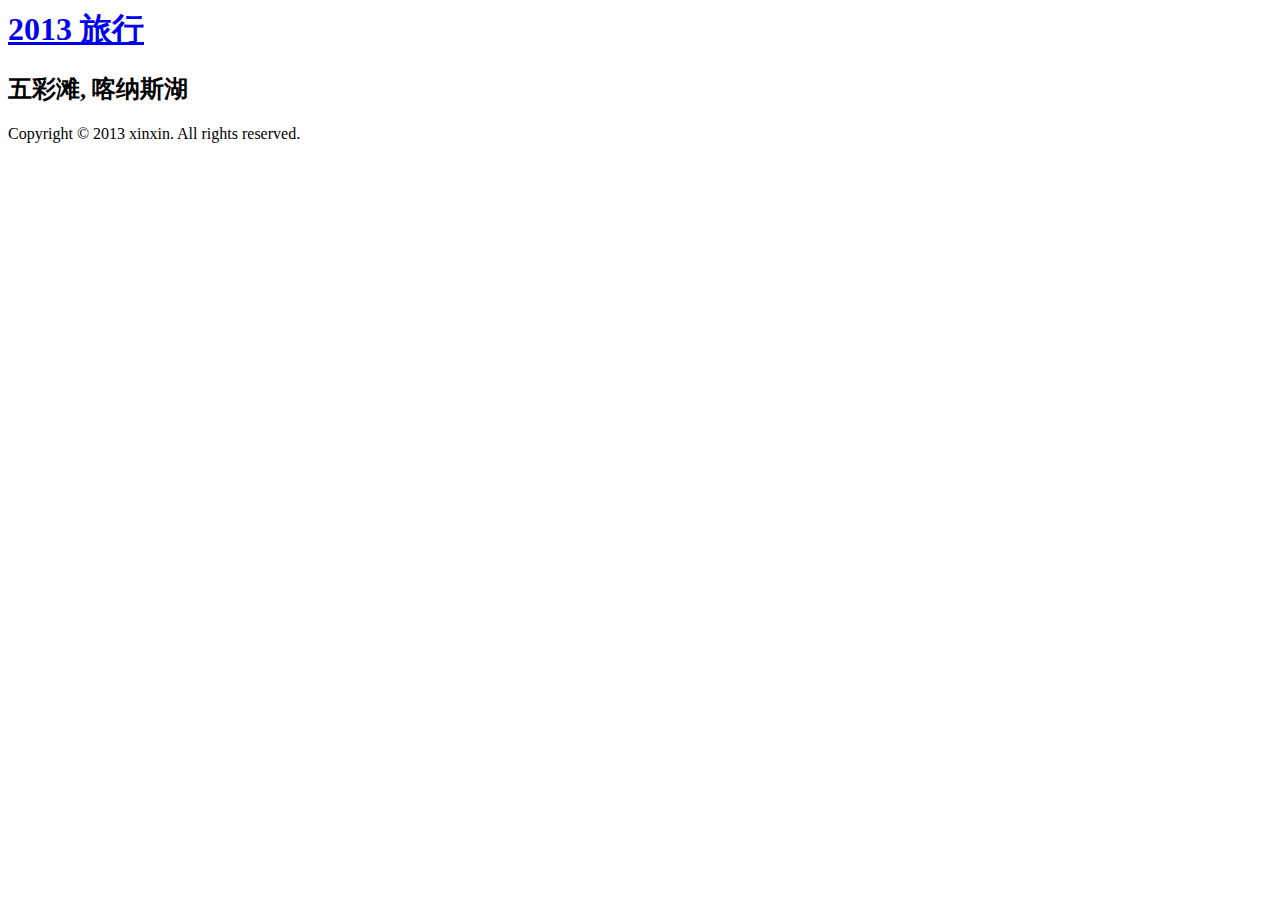
==== 0914/index.html @ 872b02b9 "the files" ====
<html>
	<head>
		<meta http-equiv="Content-type" content="text/html; charset=utf-8">
		<title>2013 旅行</title>
		<link rel="stylesheet" href="css/basic.css" type="text/css" />
		<link rel="stylesheet" href="css/galleriffic-5.css" type="text/css" />
		
		<!-- <link rel="stylesheet" href="css/white.css" type="text/css" /> -->
		<link rel="stylesheet" href="css/black.css" type="text/css" />
		
		<script type="text/javascript" src="js/jquery-1.3.2.js"></script>
		<script type="text/javascript" src="js/jquery.history.js"></script>
		<script type="text/javascript" src="js/jquery.galleriffic.js"></script>
		<script type="text/javascript" src="js/jquery.opacityrollover.js"></script>
		<!-- We only want the thunbnails to display when javascript is disabled -->
		<script type="text/javascript">
			document.write('<style>.noscript { display: none; }</style>');
		</script>
	</head>
	<body>
		<div id="page">
			<div id="container">
				<h1><a href="index.html">2013 旅行</a></h1>
				<h2>五彩滩, 喀纳斯湖</h2>

				<!-- Start Advanced Gallery Html Containers -->				
				<div class="navigation-container">
					<div id="thumbs" class="navigation">
						<a class="pageLink prev" style="visibility: hidden;" href="#" title="Previous Page"></a>
					
						<ul class="thumbs noscript"><!--
							<li>
								<a class="thumb" name="" href="content/images/large/IMG_8833.jpg" title="">
									<img src="content/images/thumb/IMG_8833.jpg" alt="" />
								</a>
								<div class="caption">
									<div class="image-title"></div>
									<div class="image-desc"></div>
									<div class="download">
										<a href="content/images/download/IMG_8833.jpg">下载原片</a>
									</div>
								</div>
							</li>
	
							<li>
								<a class="thumb" name="" href="content/images/large/IMG_8837.jpg" title="">
									<img src="content/images/thumb/IMG_8837.jpg" alt="" />
								</a>
								<div class="caption">
									Any html can be placed here ...
								</div>
							</li>
	
							<li>
								<a class="thumb" name="" href="content/images/large/IMG_8841.jpg" title="">
									<img src="content/images/thumb/IMG_8841.jpg" alt="" />
								</a>
								<div class="caption">
									<div class="image-title">Title #2</div>
									<div class="image-desc">Description</div>
									<div class="download">
										<a href="content/images/download/IMG_8841.jpg">下载原片</a>
									</div>
								</div>
							</li>--><? require dirname(__FILE__) . '/content/image_list.php'; ?>
						</ul>
						<a class="pageLink next" style="visibility: hidden;" href="#" title="Next Page"></a>
					</div>
				</div>
				<div class="content">
					<div class="slideshow-container">
						<div id="controls" class="controls"></div>
						<div id="loading" class="loader"></div>
						<div id="slideshow" class="slideshow"></div>
					</div>
					<div id="caption" class="caption-container">
						<div class="photo-index"></div>
					</div>
				</div>
				<!-- End Gallery Html Containers -->
				<div style="clear: both;"></div>
			</div>
		</div>
		<div id="footer">Copyright &copy; 2013 xinxin. All rights reserved.</div>
		<script type="text/javascript">
			jQuery(document).ready(function($) {
				// We only want these styles applied when javascript is enabled
				$('div.content').css('display', 'block');

				// Initially set opacity on thumbs and add
				// additional styling for hover effect on thumbs
				var onMouseOutOpacity = 0.67;
				$('#thumbs ul.thumbs li, div.navigation a.pageLink').opacityrollover({
					mouseOutOpacity:   onMouseOutOpacity,
					mouseOverOpacity:  1.0,
					fadeSpeed:         'fast',
					exemptionSelector: '.selected'
				});
				
				// Initialize Advanced Galleriffic Gallery
				var gallery = $('#thumbs').galleriffic({
					delay:                     2500,
					numThumbs:                 10,
					preloadAhead:              10,
					enableTopPager:            false,
					enableBottomPager:         false,
					imageContainerSel:         '#slideshow',
					controlsContainerSel:      '#controls',
					captionContainerSel:       '#caption',
					loadingContainerSel:       '#loading',
					renderSSControls:          true,
					renderNavControls:         true,
					playLinkText:              '播放',
					pauseLinkText:             '暂停',
					prevLinkText:              '&lsaquo; 上一张',
					nextLinkText:              '下一张 &rsaquo;',
					nextPageLinkText:          'Next &rsaquo;',
					prevPageLinkText:          '&lsaquo; Prev',
					enableHistory:             true,
					autoStart:                 false,
					syncTransitions:           true,
					defaultTransitionDuration: 900,
					onSlideChange:             function(prevIndex, nextIndex) {
						// 'this' refers to the gallery, which is an extension of $('#thumbs')
						this.find('ul.thumbs').children()
							.eq(prevIndex).fadeTo('fast', onMouseOutOpacity).end()
							.eq(nextIndex).fadeTo('fast', 1.0);

						// Update the photo index display
						this.$captionContainer.find('div.photo-index')
							.html('Photo '+ (nextIndex+1) +' of '+ this.data.length);
					},
					onPageTransitionOut:       function(callback) {
						this.fadeTo('fast', 0.0, callback);
					},
					onPageTransitionIn:        function() {
						var prevPageLink = this.find('a.prev').css('visibility', 'hidden');
						var nextPageLink = this.find('a.next').css('visibility', 'hidden');
						
						// Show appropriate next / prev page links
						if (this.displayedPage > 0)
							prevPageLink.css('visibility', 'visible');

						var lastPage = this.getNumPages() - 1;
						if (this.displayedPage < lastPage)
							nextPageLink.css('visibility', 'visible');

						this.fadeTo('fast', 1.0);
					}
				});

				/**************** Event handlers for custom next / prev page links **********************/

				gallery.find('a.prev').click(function(e) {
					gallery.previousPage();
					e.preventDefault();
				});

				gallery.find('a.next').click(function(e) {
					gallery.nextPage();
					e.preventDefault();
				});

				/****************************************************************************************/

				/**** Functions to support integration of galleriffic with the jquery.history plugin ****/

				// PageLoad function
				// This function is called when:
				// 1. after calling $.historyInit();
				// 2. after calling $.historyLoad();
				// 3. after pushing "Go Back" button of a browser
				function pageload(hash) {
					// alert("pageload: " + hash);
					// hash doesn't contain the first # character.
					if(hash) {
						$.galleriffic.gotoImage(hash);
					} else {
						gallery.gotoIndex(0);
					}
				}

				// Initialize history plugin.
				// The callback is called at once by present location.hash. 
				$.historyInit(pageload, "advanced.html");

				// set onlick event for buttons using the jQuery 1.3 live method
				$("a[rel='history']").live('click', function(e) {
					if (e.button != 0) return true;

					var hash = this.href;
					hash = hash.replace(/^.*#/, '');

					// moves to a new page. 
					// pageload is called at once. 
					// hash don't contain "#", "?"
					$.historyLoad(hash);

					return false;
				});

				/****************************************************************************************/
			});
		</script>
	</body>
</html>
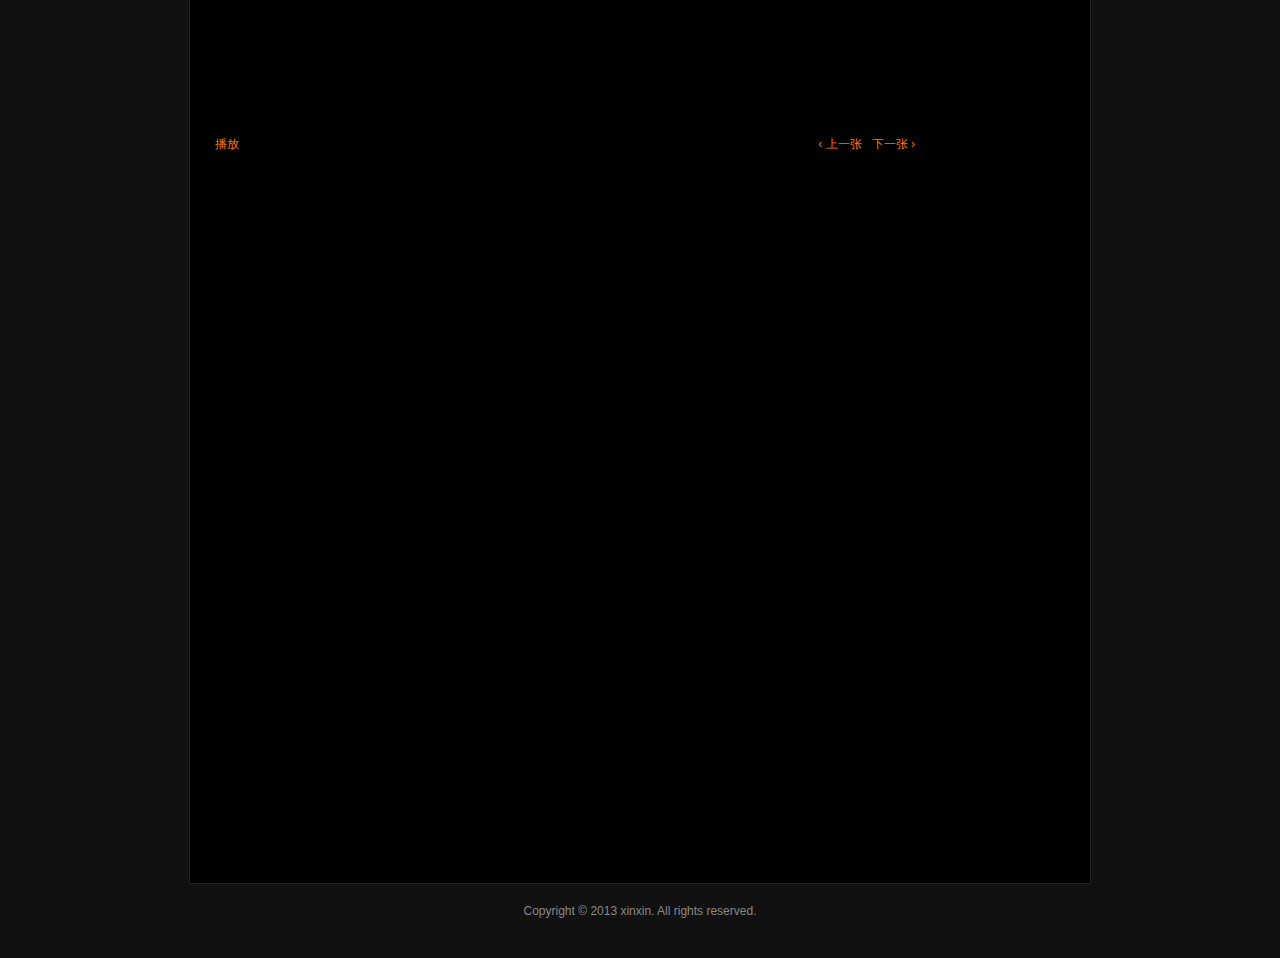
==== commit 8bc8c8be: "many changes" ====
--- a/0914/index.html
+++ b/0914/index.html
@@ -1,17 +1,24 @@
+<?
+require_once(dirname(__FILE__) . '/config.inc');
+
+if ((($title = file_get_contents(dirname(__FILE__) . '/title.txt')) === FALSE) || (trim($title) == '')) {
+	$title = basename(dirname(__FILE__));
+}
+?>
 <html>
 	<head>
 		<meta http-equiv="Content-type" content="text/html; charset=utf-8">
-		<title>2013 旅行</title>
-		<link rel="stylesheet" href="css/basic.css" type="text/css" />
-		<link rel="stylesheet" href="css/galleriffic-5.css" type="text/css" />
+		<title><? echo $title; ?></title>
+		<link rel="stylesheet" href="../css/basic.css" type="text/css" />
+		<link rel="stylesheet" href="../css/galleriffic-5.css" type="text/css" />
 		
-		<!-- <link rel="stylesheet" href="css/white.css" type="text/css" /> -->
-		<link rel="stylesheet" href="css/black.css" type="text/css" />
+		<!-- <link rel="stylesheet" href="../css/white.css" type="text/css" /> -->
+		<link rel="stylesheet" href="../css/black.css" type="text/css" />
 		
-		<script type="text/javascript" src="js/jquery-1.3.2.js"></script>
-		<script type="text/javascript" src="js/jquery.history.js"></script>
-		<script type="text/javascript" src="js/jquery.galleriffic.js"></script>
-		<script type="text/javascript" src="js/jquery.opacityrollover.js"></script>
+		<script type="text/javascript" src="../js/jquery-1.3.2.js"></script>
+		<script type="text/javascript" src="../js/jquery.history.js"></script>
+		<script type="text/javascript" src="../js/jquery.galleriffic.js"></script>
+		<script type="text/javascript" src="../js/jquery.opacityrollover.js"></script>
 		<!-- We only want the thunbnails to display when javascript is disabled -->
 		<script type="text/javascript">
 			document.write('<style>.noscript { display: none; }</style>');
@@ -20,8 +27,8 @@
 	<body>
 		<div id="page">
 			<div id="container">
-				<h1><a href="index.html">2013 旅行</a></h1>
-				<h2>五彩滩, 喀纳斯湖</h2>
+				<h1><a href=".."><? echo ALBUM_TITLE; ?></a></h1>
+				<h2><? echo $title; ?></h2>
 
 				<!-- Start Advanced Gallery Html Containers -->				
 				<div class="navigation-container">
--- a/css/basic.css
+++ b/css/basic.css
@@ -0,0 +1,63 @@
+html, body {
+	margin:0;
+	padding:0;
+}
+body{
+	text-align: center;
+	font-family: "Lucida Grande", "Lucida Sans Unicode", Verdana, Helvetica, Arial, sans-serif;
+	background-color: #eee;
+	color: #444;
+	font-size: 75%;
+}
+a{
+	color: #27D;
+	text-decoration: none;
+}
+a:focus, a:hover, a:active {
+	text-decoration: underline;
+}
+p, li {
+	line-height: 1.8em;
+}
+h1, h2 {
+	font-family: "Trebuchet MS", Verdana, sans-serif;
+	margin: 0 0 10px 0;
+	letter-spacing:-1px;
+}
+h1 {
+	padding: 0;
+	font-size: 3em;
+	color: #333;
+}
+h2 {
+	padding-top: 10px;
+	font-size:2em;
+}
+pre {
+	font-size: 1.2em;
+	line-height: 1.2em;
+	overflow-x: auto;
+}
+div#page {
+	width: 900px;
+	background-color: #fff;
+	margin: 0 auto;
+	text-align: left;
+	border-color: #ddd;
+	border-style: none solid solid;
+	border-width: medium 1px 1px;
+}
+div#container {
+	padding: 20px;
+}
+div#ads {
+	clear: both;
+	padding: 12px 0 12px 66px;
+}
+div#footer {
+	clear: both;
+	color: #777;
+	margin: 0 auto;
+	padding: 20px 0 40px;
+	text-align: center;
+}
--- a/css/galleriffic-5.css
+++ b/css/galleriffic-5.css
@@ -0,0 +1,202 @@
+div#container {
+	overflow: hidden;
+}
+div.content {
+	display: none;
+	clear: both;
+}
+
+div.content a, div.navigation a {
+	text-decoration: none;
+}
+div.content a:hover, div.content a:active {
+	text-decoration: underline;
+}
+
+div.navigation a.pageLink {
+	height: 77px;
+	line-height: 77px;
+}
+
+div.controls {
+	margin-top: 5px;
+	height: 23px;
+}
+div.controls a {
+	padding: 5px;
+}
+div.ss-controls {
+	float: left;
+}
+div.nav-controls {
+	float: right;
+}
+
+div.slideshow-container,
+div.loader,
+div.slideshow a.advance-link {
+	/*width: 510px;*/ /* This should be set to be at least the width of the largest image in the slideshow with padding */
+	width: 710px;
+}
+
+div.loader,
+div.slideshow a.advance-link,
+div.caption-container {
+	/*height: 502px;*/ /* This should be set to be at least the height of the largest image in the slideshow with padding */	
+	height: 702px;
+}
+
+div.slideshow-container {
+	position: relative;
+	clear: both;
+	float: left;
+	/*height: 532px;*/
+	height: 732px;
+}
+
+div.loader {
+	position: absolute;
+	top: 0;
+	left: 0;
+	background-image: url('images/loader.gif');
+	background-repeat: no-repeat;
+	background-position: center;
+}
+div.slideshow span.image-wrapper {
+	display: block;
+	position: absolute;
+	top: 30px;
+	left: 0;
+}
+div.slideshow a.advance-link {
+	display: block;
+	/*line-height: 502px;*/ /* This should be set to be at least the height of the largest image in the slideshow with padding */
+	line-height: 702px;
+	text-align: center;
+}
+
+div.slideshow a.advance-link:hover,
+div.slideshow a.advance-link:active,
+div.slideshow a.advance-link:visited {
+	text-decoration: none;
+}
+div.slideshow a.advance-link:focus {
+	outline: none;
+}
+
+div.slideshow img {
+	border-style: solid;
+	border-width: 1px;
+}
+div.caption-container {
+	float: right;
+	position: relative;
+	margin-top: 30px;
+}
+span.image-caption {
+	display: block;
+	position: absolute;
+	top: 0;
+	left: 0;
+}
+
+div.caption-container, span.image-caption {
+	/*width: 334px;*/
+	width: 134px;
+}
+
+div.caption {
+	padding: 0 12px;
+}
+
+div.image-title {
+	font-weight: bold;
+	font-size: 1.4em;
+}
+div.image-desc {
+	line-height: 1.3em;
+	padding-top: 12px;
+}
+div.download {
+	margin-top: 8px;
+}
+div.photo-index {
+	position: absolute;
+	bottom: 0;
+	left: 0;
+	padding: 0 12px;
+}
+div.navigation-container {
+	float: left;
+	position: relative;
+	left: 50%;
+}
+div.navigation {
+	float: left;
+	position: relative;
+	left: -50%;
+}
+div.navigation a.pageLink {
+	display: block;
+	position: relative;
+	float: left;
+	margin: 2px;
+	width: 16px;
+	background-position:center center;
+	background-repeat:no-repeat;
+}
+div.navigation a.pageLink:focus {
+	outline: none;
+}
+
+ul.thumbs {
+	position: relative;
+	float: left;
+	margin: 0;
+	padding: 0;
+}
+ul.thumbs li {
+	float: left;
+	padding: 0;
+	margin: 2px;
+	list-style: none;
+}
+a.thumb {
+	padding: 1px;
+	display: block;
+}
+a.thumb:focus {
+	outline: none;
+}
+ul.thumbs img {
+	border: none;
+	display: block;
+}
+div.pagination {
+	clear: both;
+	position: relative;
+	left: -50%;
+}
+div.pagination a, div.pagination span.current, div.pagination span.ellipsis {
+	position: relative;
+	display: block;
+	float: left;
+	margin-right: 2px;
+	padding: 4px 7px 2px 7px;
+	border: 1px solid #ccc;
+}
+div.pagination a:hover {
+	text-decoration: none;
+}
+div.pagination span.current {
+	font-weight: bold;
+}
+div.pagination span.ellipsis {
+	border: none;
+	padding: 5px 0 3px 2px;
+}
+
+div.gallery-gutter {
+	clear: both;
+	padding-bottom: 20px;
+}
--- a/css/black.css
+++ b/css/black.css
@@ -0,0 +1,57 @@
+body{
+	background-color: #111;
+	color: #bbb;
+}
+a{
+	color: #f70;
+}
+h2 {
+	color: #ccc;
+}
+div#page {
+	background-color: #000;
+	border-color: #222;
+}
+div#footer {
+	color: #888;
+}
+div.caption-container {
+	color: #eee;
+}
+div.image-title {
+	font-weight: bold;
+	font-size: 1.4em;
+}
+div.image-desc {
+	line-height: 1.3em;
+	padding-top: 12px;
+}
+div.download {
+	margin-top: 8px;
+}
+div.photo-index {
+	color: #888;
+}
+div.navigation a.prev {
+	background-image: url(prevPageArrowWhite.gif);
+}
+div.navigation a.next {
+	background-image: url(nextPageArrowWhite.gif);
+}
+div.loader {
+	background-image: url(loaderWhite.gif);
+}
+div.slideshow img {
+	border-color: #333;
+}
+ul.thumbs li.selected a.thumb {
+	background: #fff;
+}
+div.pagination a:hover {
+	background-color: #111;
+}
+div.pagination span.current {
+	background-color: #fff;
+	border-color: #fff;
+	color: #000;
+}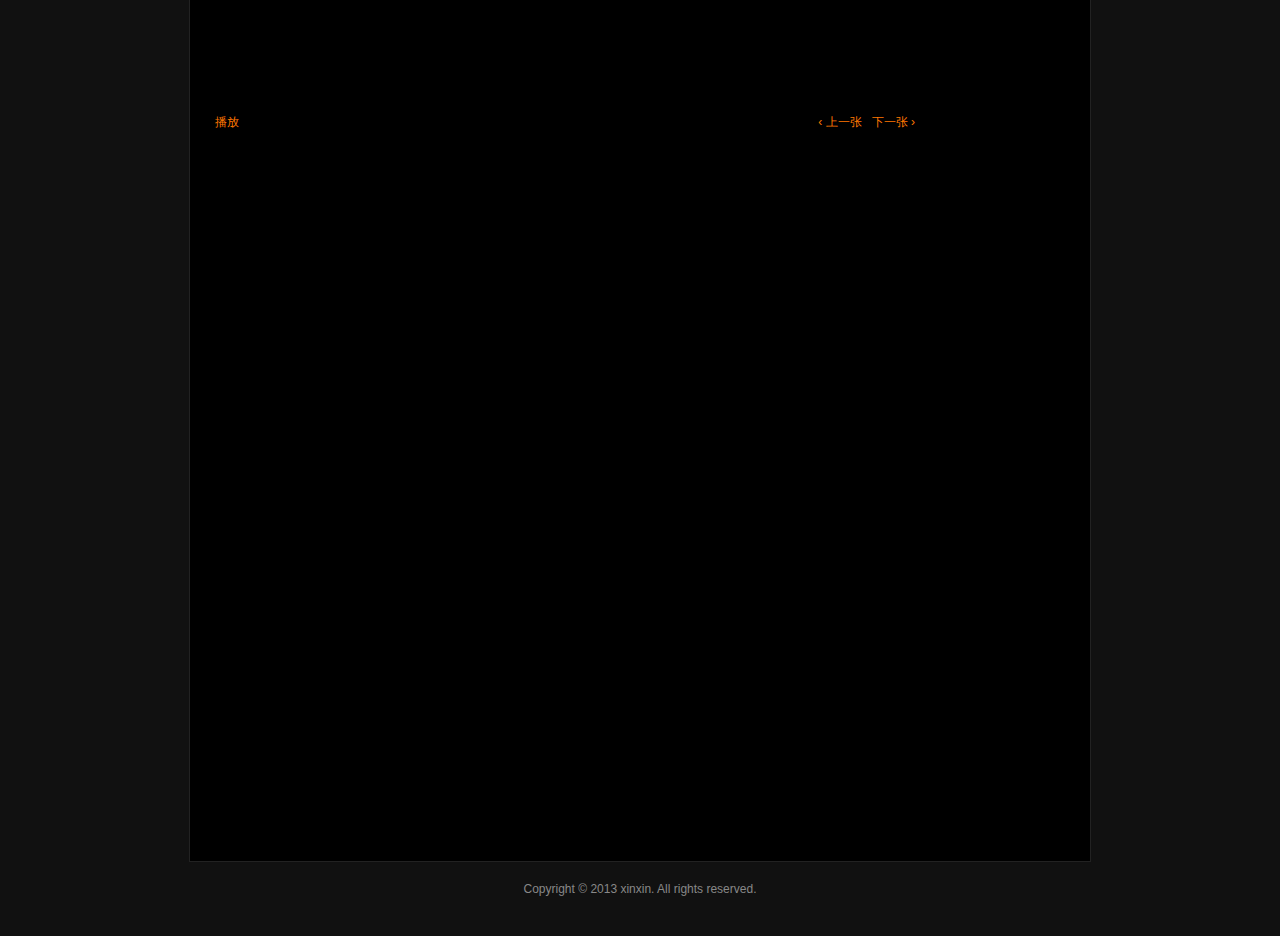
==== commit 72a27f87: "minor changes" ====
--- a/0914/index.html
+++ b/0914/index.html
@@ -23,6 +23,11 @@
 		<script type="text/javascript">
 			document.write('<style>.noscript { display: none; }</style>');
 		</script>
+		<style type="text/css">
+			div.navigation a.pageLink {
+				margin-top: -20px;
+			}
+		</style>
 	</head>
 	<body>
 		<div id="page">
@@ -107,7 +112,7 @@
 				// Initialize Advanced Galleriffic Gallery
 				var gallery = $('#thumbs').galleriffic({
 					delay:                     2500,
-					numThumbs:                 10,
+					numThumbs:                 15,
 					preloadAhead:              10,
 					enableTopPager:            false,
 					enableBottomPager:         false,
